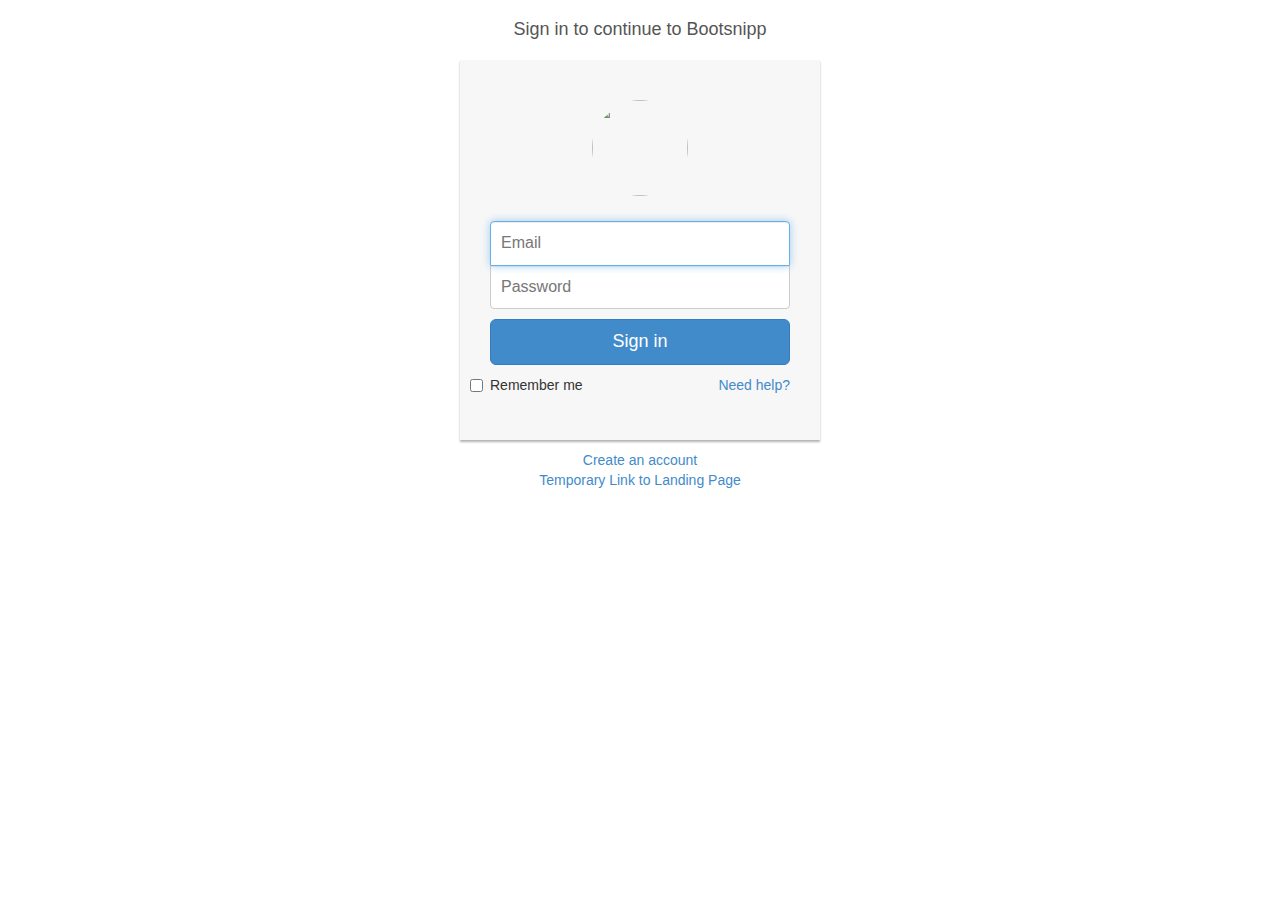
==== WebContent/index.html @ 9a1c64bb "Login Page Temporary Landing Page" ====
<html>
<head>
    <meta charset="utf-8">
    <meta http-equiv="X-UA-Compatible" content="IE=edge">
    <meta name="viewport" content="width=device-width, initial-scale=1">
    <meta name="description" content="">
    <meta name="author" content="">
    <link rel="stylesheet" type="text/css" href="css/result-light.css">
    <link rel="stylesheet" type="text/css" href="css/bootstrap.min.css">
    <link href="css/login.css" rel="stylesheet">
</head>
<body>
    <div class="container">
        <div class="row">
            <div class="col-sm-6 col-md-4 col-md-offset-4">
                <h1 class="text-center login-title">Sign in to continue to Bootsnipp</h1>
                <div class="account-wall">
                    <img class="profile-img" src="https://lh5.googleusercontent.com/-b0-k99FZlyE/AAAAAAAAAAI/AAAAAAAAAAA/eu7opA4byxI/photo.jpg?sz=120"
                        alt="">
                    <form class="form-signin">
                    <input type="text" class="form-control" placeholder="Email" required autofocus>
                    <input type="password" class="form-control" placeholder="Password" required>
                    <button class="btn btn-lg btn-primary btn-block" type="submit">
                        Sign in</button>
                    <label class="checkbox pull-left">
                        <input type="checkbox" value="remember-me">
                        Remember me
                    </label>
                    <a href="#" class="pull-right need-help">Need help? </a><span class="clearfix"></span>
                    </form>
                </div>
                <a href="#" class="text-center new-account">Create an account </a><!-- dont think this is needed for our app -->
            </div>
        </div>
    </div>
    
    <center><a href="landingPage.html" style="">Temporary Link to Landing Page</a></center>
</body>
</html>
---- WebContent/css/login.css ----
.form-signin
{
    max-width: 330px;
    padding: 15px;
    margin: 0 auto;
}
.form-signin .form-signin-heading, .form-signin .checkbox
{
    margin-bottom: 10px;
}
.form-signin .checkbox
{
    font-weight: normal;
}
.form-signin .form-control
{
    position: relative;
    font-size: 16px;
    height: auto;
    padding: 10px;
    -webkit-box-sizing: border-box;
    -moz-box-sizing: border-box;
    box-sizing: border-box;
}
.form-signin .form-control:focus
{
    z-index: 2;
}
.form-signin input[type="text"]
{
    margin-bottom: -1px;
    border-bottom-left-radius: 0;
    border-bottom-right-radius: 0;
}
.form-signin input[type="password"]
{
    margin-bottom: 10px;
    border-top-left-radius: 0;
    border-top-right-radius: 0;
}
.account-wall
{
    margin-top: 20px;
    padding: 40px 0px 20px 0px;
    background-color: #f7f7f7;
    -moz-box-shadow: 0px 2px 2px rgba(0, 0, 0, 0.3);
    -webkit-box-shadow: 0px 2px 2px rgba(0, 0, 0, 0.3);
    box-shadow: 0px 2px 2px rgba(0, 0, 0, 0.3);
}
.login-title
{
    color: #555;
    font-size: 18px;
    font-weight: 400;
    display: block;
}
.profile-img
{
    width: 96px;
    height: 96px;
    margin: 0 auto 10px;
    display: block;
    -moz-border-radius: 50%;
    -webkit-border-radius: 50%;
    border-radius: 50%;
}
.need-help
{
    margin-top: 10px;
}
.new-account
{
    display: block;
    margin-top: 10px;
}
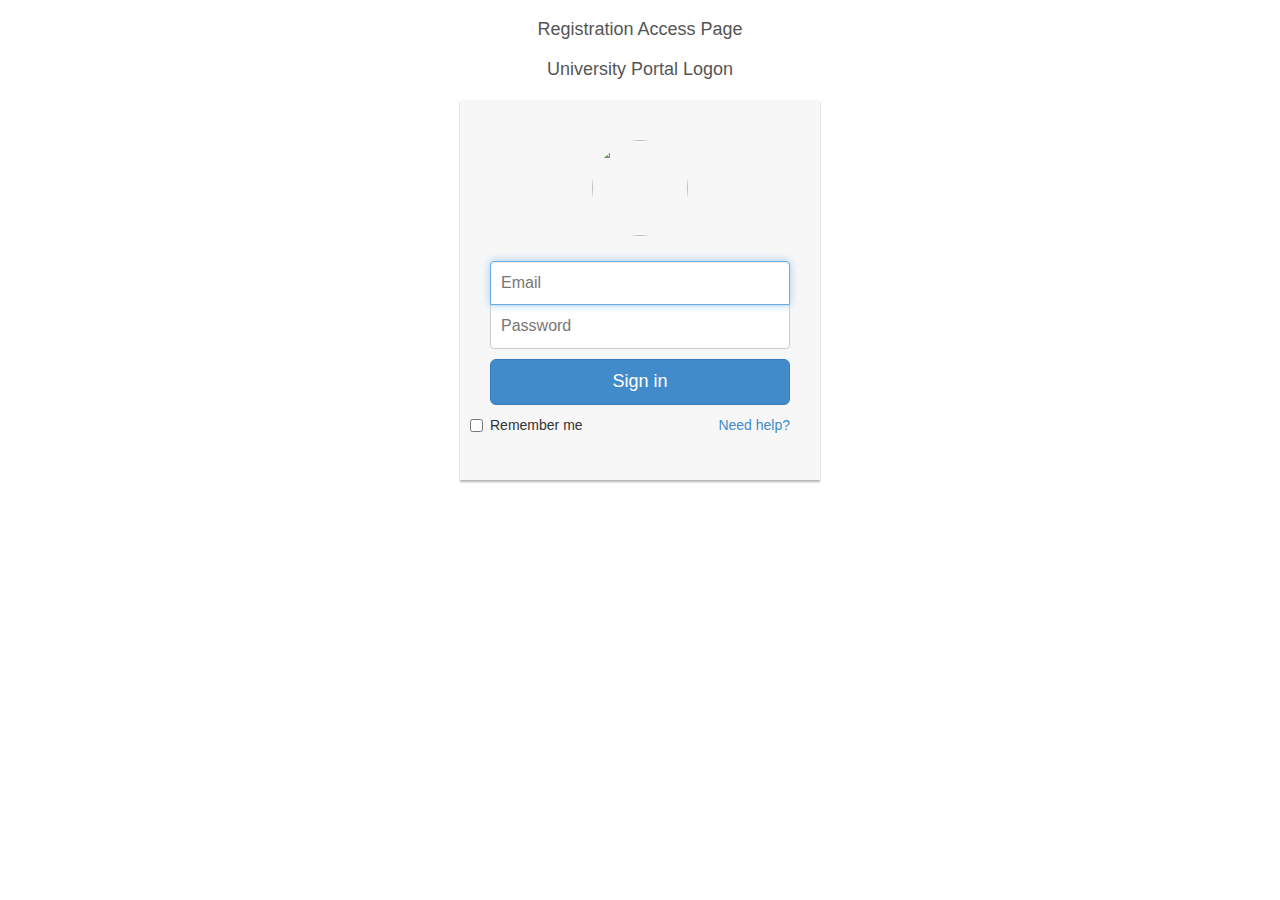
==== commit b3834b58: "Updated login page" ====
--- a/WebContent/index.html
+++ b/WebContent/index.html
@@ -5,35 +5,34 @@
     <meta name="viewport" content="width=device-width, initial-scale=1">
     <meta name="description" content="">
     <meta name="author" content="">
-    <link rel="stylesheet" type="text/css" href="css/result-light.css">
     <link rel="stylesheet" type="text/css" href="css/bootstrap.min.css">
     <link href="css/login.css" rel="stylesheet">
+    <script src="js/index.js" rel="text/javascript"></script>
 </head>
 <body>
     <div class="container">
         <div class="row">
             <div class="col-sm-6 col-md-4 col-md-offset-4">
-                <h1 class="text-center login-title">Sign in to continue to Bootsnipp</h1>
+                <h1 class="text-center login-title">Registration Access Page</h1>
+                <h3 class="text-center login-title">University Portal Logon</h3>
                 <div class="account-wall">
                     <img class="profile-img" src="https://lh5.googleusercontent.com/-b0-k99FZlyE/AAAAAAAAAAI/AAAAAAAAAAA/eu7opA4byxI/photo.jpg?sz=120"
                         alt="">
-                    <form class="form-signin">
+                    <form class="form-signin" action="landingPage.html" onsubmit="login();">
                     <input type="text" class="form-control" placeholder="Email" required autofocus>
                     <input type="password" class="form-control" placeholder="Password" required>
-                    <button class="btn btn-lg btn-primary btn-block" type="submit">
+                    <button class="btn btn-lg btn-primary btn-block" type="submit" onclick="login()">
                         Sign in</button>
                     <label class="checkbox pull-left">
                         <input type="checkbox" value="remember-me">
                         Remember me
                     </label>
-                    <a href="#" class="pull-right need-help">Need help? </a><span class="clearfix"></span>
+                    <a href="http://www.google.com" class="pull-right need-help">Need help? </a><span class="clearfix"></span>
                     </form>
                 </div>
-                <a href="#" class="text-center new-account">Create an account </a><!-- dont think this is needed for our app -->
+                <!-- <a href="#" class="text-center new-account">Create an account </a>dont think this is needed for our app -->
             </div>
         </div>
     </div>
-    
-    <center><a href="landingPage.html" style="">Temporary Link to Landing Page</a></center>
 </body>
 </html>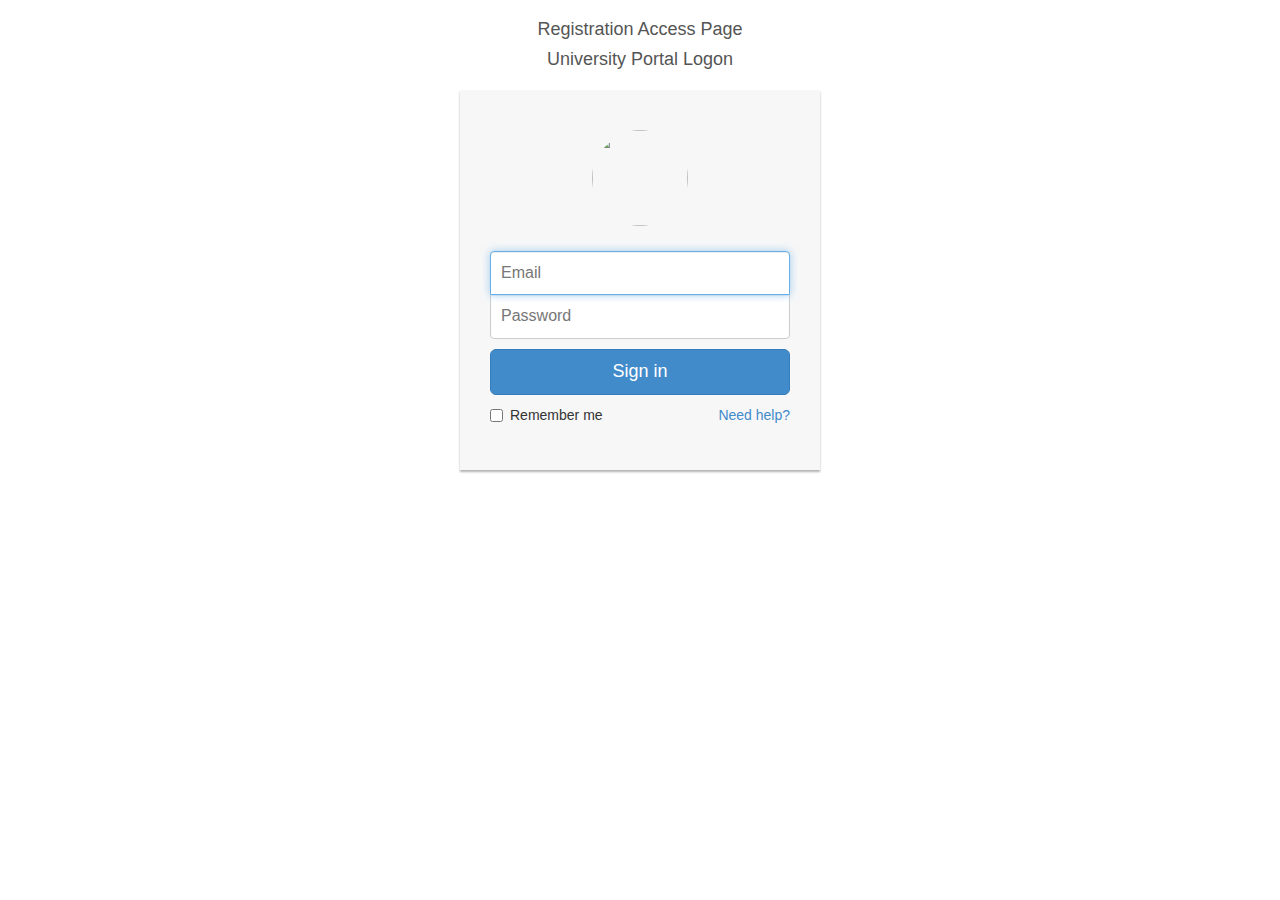
==== commit 88714295: "Updated the login page some. Header for the Student Page" ====
--- a/WebContent/index.html
+++ b/WebContent/index.html
@@ -14,7 +14,7 @@
         <div class="row">
             <div class="col-sm-6 col-md-4 col-md-offset-4">
                 <h1 class="text-center login-title">Registration Access Page</h1>
-                <h3 class="text-center login-title">University Portal Logon</h3>
+                <h4 class="text-center login-title">University Portal Logon</h3>
                 <div class="account-wall">
                     <img class="profile-img" src="https://lh5.googleusercontent.com/-b0-k99FZlyE/AAAAAAAAAAI/AAAAAAAAAAA/eu7opA4byxI/photo.jpg?sz=120"
                         alt="">
@@ -27,7 +27,7 @@
                         <input type="checkbox" value="remember-me">
                         Remember me
                     </label>
-                    <a href="http://www.google.com" class="pull-right need-help">Need help? </a><span class="clearfix"></span>
+                    <a href="http://cdn.meme.am/instances/400x/33580790.jpg" class="pull-right need-help">Need help? </a><span class="clearfix"></span>
                     </form>
                 </div>
                 <!-- <a href="#" class="text-center new-account">Create an account </a>dont think this is needed for our app -->
--- a/WebContent/css/login.css
+++ b/WebContent/css/login.css
@@ -72,4 +72,12 @@
 {
     display: block;
     margin-top: 10px;
+}
+
+body > div > div > div > div > form > label {
+    margin-left: 20px;
+}
+
+body > div > div > div > div > form > label > input[type="checkbox"] {
+    margin-left: 0px;
 }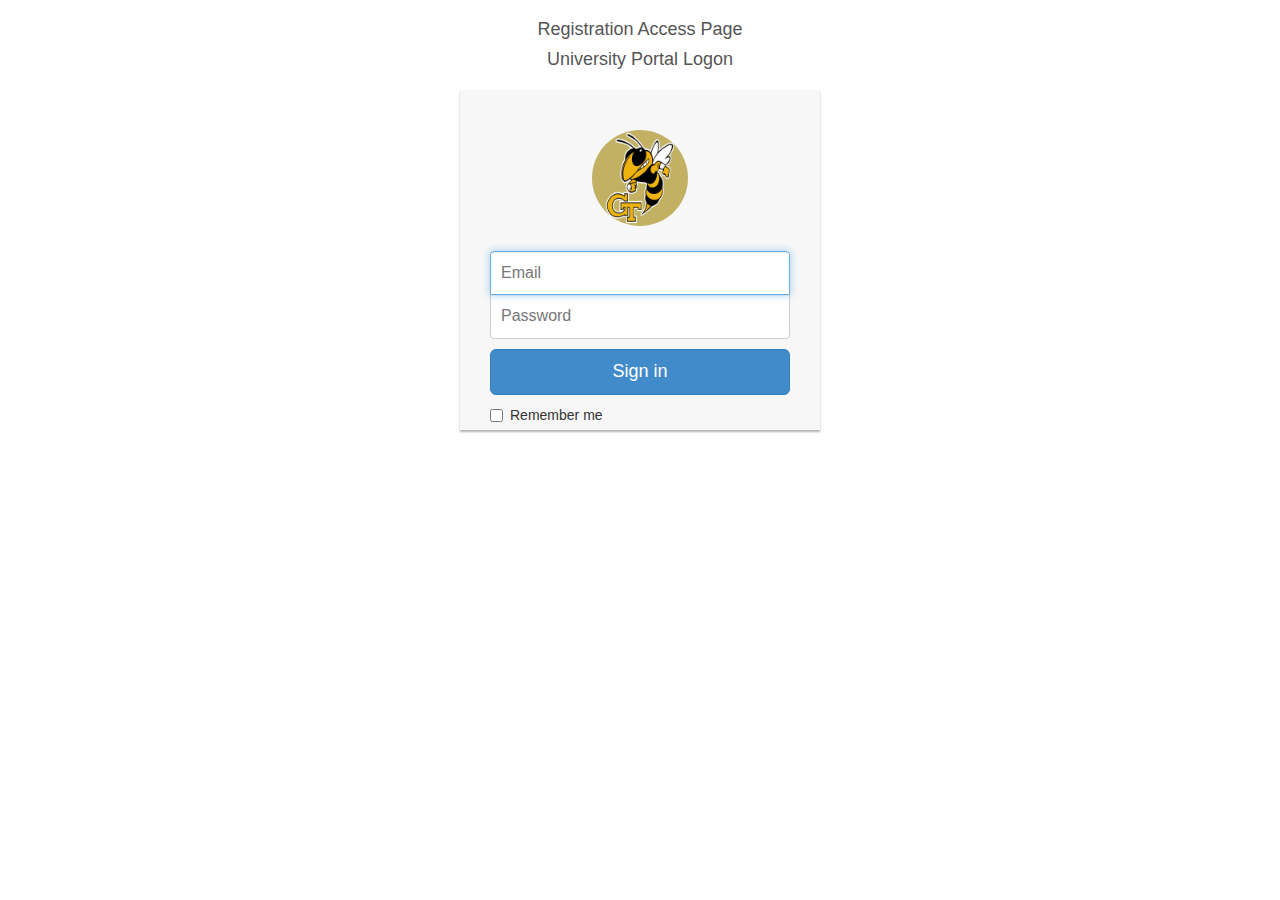
==== commit 5704ae31: "Updated the page to look more unique, as Jaya requested. Added images as source rather than CDN prov" ====
--- a/WebContent/index.html
+++ b/WebContent/index.html
@@ -16,7 +16,7 @@
                 <h1 class="text-center login-title">Registration Access Page</h1>
                 <h4 class="text-center login-title">University Portal Logon</h3>
                 <div class="account-wall">
-                    <img class="profile-img" src="https://lh5.googleusercontent.com/-b0-k99FZlyE/AAAAAAAAAAI/AAAAAAAAAAA/eu7opA4byxI/photo.jpg?sz=120"
+                    <img class="profile-img" src="img/gatech.png"
                         alt="">
                     <form class="form-signin" action="landingPage.html" onsubmit="login();">
                     <input type="text" class="form-control" placeholder="Email" required autofocus>
@@ -27,7 +27,6 @@
                         <input type="checkbox" value="remember-me">
                         Remember me
                     </label>
-                    <a href="http://cdn.meme.am/instances/400x/33580790.jpg" class="pull-right need-help">Need help? </a><span class="clearfix"></span>
                     </form>
                 </div>
                 <!-- <a href="#" class="text-center new-account">Create an account </a>dont think this is needed for our app -->
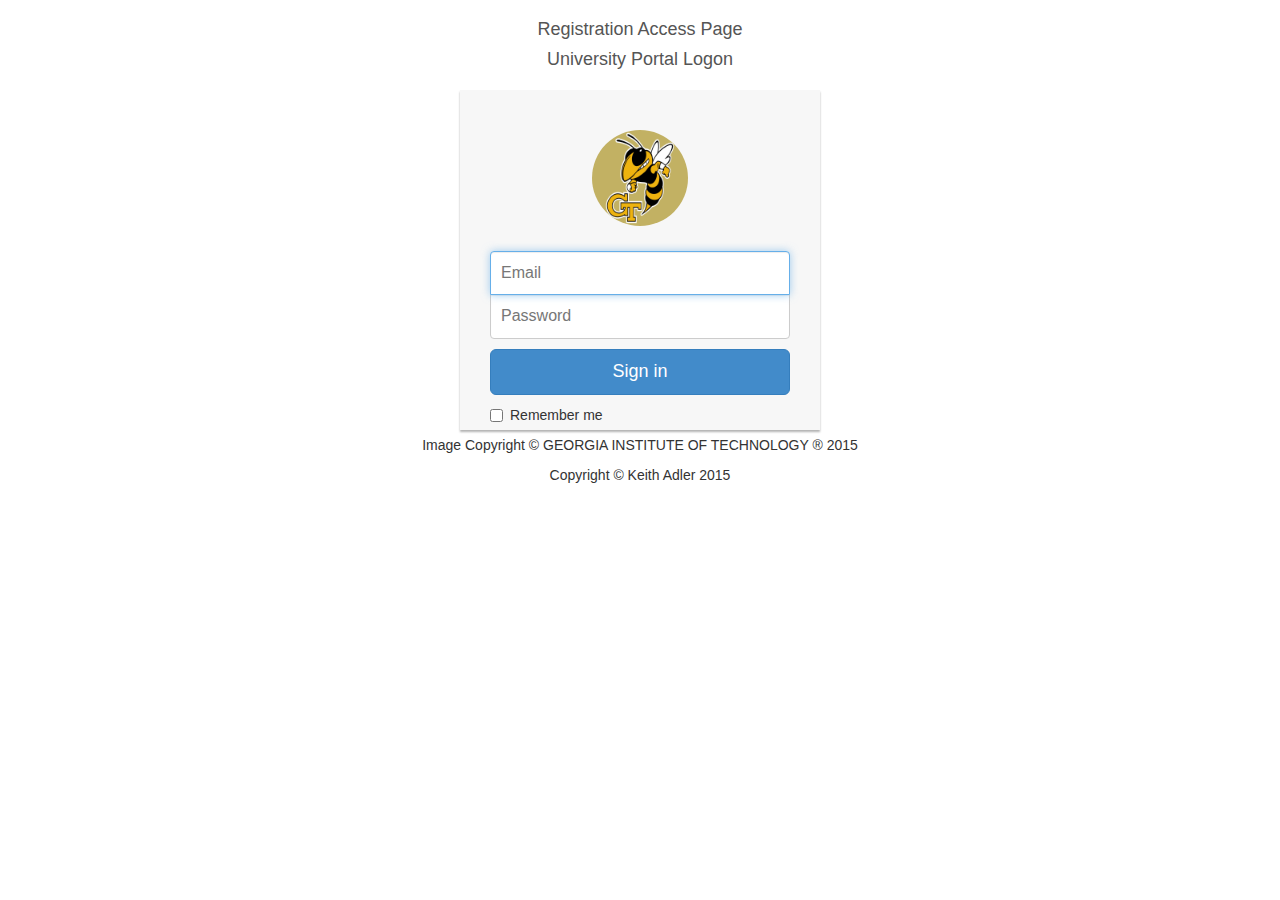
==== commit fa3e756c: "All pages initial views Updated with copyright info as Jaya requested" ====
--- a/WebContent/index.html
+++ b/WebContent/index.html
@@ -18,7 +18,8 @@
                 <div class="account-wall">
                     <img class="profile-img" src="img/gatech.png"
                         alt="">
-                    <form class="form-signin" action="landingPage.html" onsubmit="login();">
+                    <!-- Change this action to go to the correct landing page depending on the user -->
+                    <form class="form-signin" action="landingPageStudent.html" onsubmit="login();">
                     <input type="text" class="form-control" placeholder="Email" required autofocus>
                     <input type="password" class="form-control" placeholder="Password" required>
                     <button class="btn btn-lg btn-primary btn-block" type="submit" onclick="login()">
@@ -32,6 +33,15 @@
                 <!-- <a href="#" class="text-center new-account">Create an account </a>dont think this is needed for our app -->
             </div>
         </div>
+        <!-- Footer -->
+        <footer>
+            <div class="row">
+                <div class="col-lg-12"><center>
+                    <p>Image Copyright &copy; GEORGIA INSTITUTE OF TECHNOLOGY ® 2015</p>
+                    <p>Copyright &copy; Keith Adler 2015</p></center>
+                </div>
+            </div>
+        </footer>
     </div>
 </body>
 </html>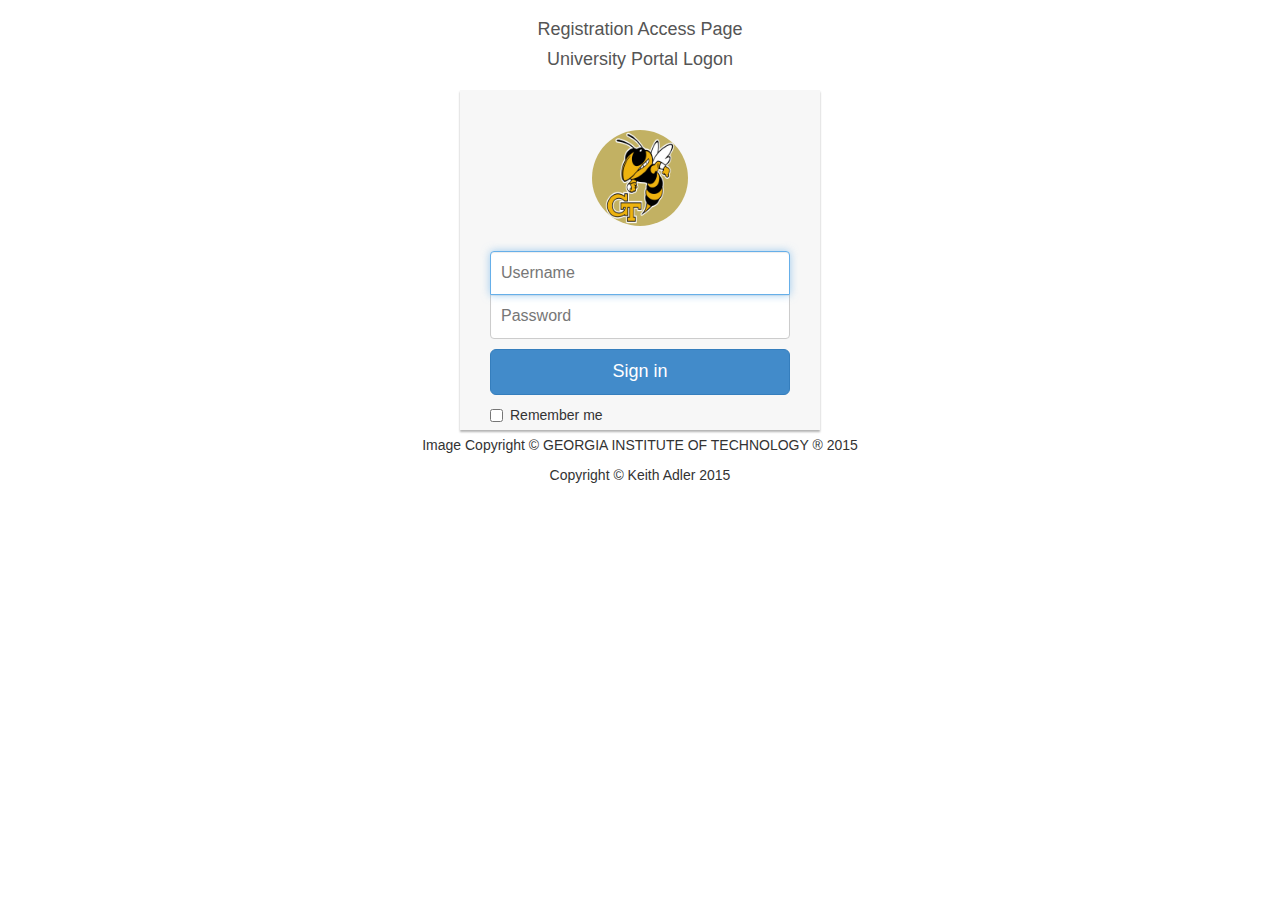
==== commit 3f17ae08: "final v" ====
--- a/WebContent/index.html
+++ b/WebContent/index.html
@@ -1,13 +1,24 @@
 <html>
 <head>
+
     <meta charset="utf-8">
     <meta http-equiv="X-UA-Compatible" content="IE=edge">
     <meta name="viewport" content="width=device-width, initial-scale=1">
     <meta name="description" content="">
     <meta name="author" content="">
-    <link rel="stylesheet" type="text/css" href="css/bootstrap.min.css">
+
+    <title>Registration Access Page</title>
+    <!-- Custom CSS -->
     <link href="css/login.css" rel="stylesheet">
-    <script src="js/index.js" rel="text/javascript"></script>
+
+ 	<!-- Bootstrap Core CSS -->
+    <link href="css/bootstrap.min.css" rel="stylesheet">
+    
+    <!--jQuery-->
+    <script type="text/javascript" src="js/jquery.js"></script>
+
+    <!-- Bootstrap Core JavaScript -->
+    <script type="text/javascript" src="js/index.js"></script>
 </head>
 <body>
     <div class="container">
@@ -16,19 +27,18 @@
                 <h1 class="text-center login-title">Registration Access Page</h1>
                 <h4 class="text-center login-title">University Portal Logon</h3>
                 <div class="account-wall">
-                    <img class="profile-img" src="img/gatech.png"
-                        alt="">
+                    <img class="profile-img" src="img/gatech.png" alt="">
                     <!-- Change this action to go to the correct landing page depending on the user -->
-                    <form class="form-signin" action="landingPageStudent.html" onsubmit="login();">
-                    <input type="text" class="form-control" placeholder="Email" required autofocus>
-                    <input type="password" class="form-control" placeholder="Password" required>
-                    <button class="btn btn-lg btn-primary btn-block" type="submit" onclick="login()">
+					<form class="form-signin">
+                    <input type="text" id="username" class="form-control" placeholder="Username" required autofocus>
+                    <input type="password"  id="password" class="form-control" placeholder="Password" required>
+                    <button class="btn btn-lg btn-primary btn-block" id="submit">
                         Sign in</button>
                     <label class="checkbox pull-left">
                         <input type="checkbox" value="remember-me">
                         Remember me
                     </label>
-                    </form>
+					</form>
                 </div>
                 <!-- <a href="#" class="text-center new-account">Create an account </a>dont think this is needed for our app -->
             </div>
